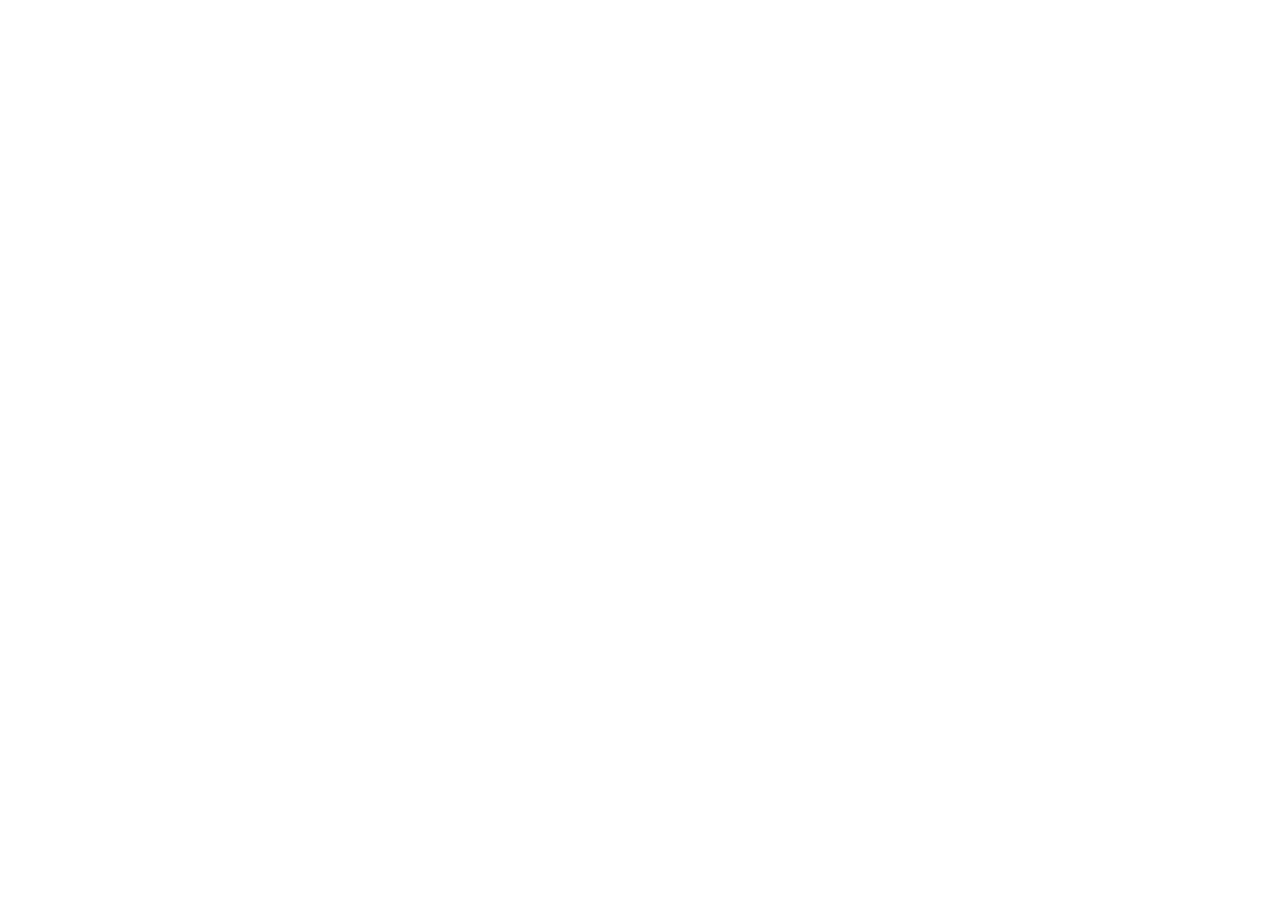
==== index.html @ 3ad52347 "first commit" ====
<!DOCTYPE html>
<html lang="en">
<head>
    <meta charset="UTF-8">
    <meta name="viewport" content="width=device-width, initial-scale=1.0">
    <title>Document</title>
    <script src="calculation.js defer"></script>
    <link rel="stylesheet" href="calculator.css">
</head>
<body>
    
</body>
</html>
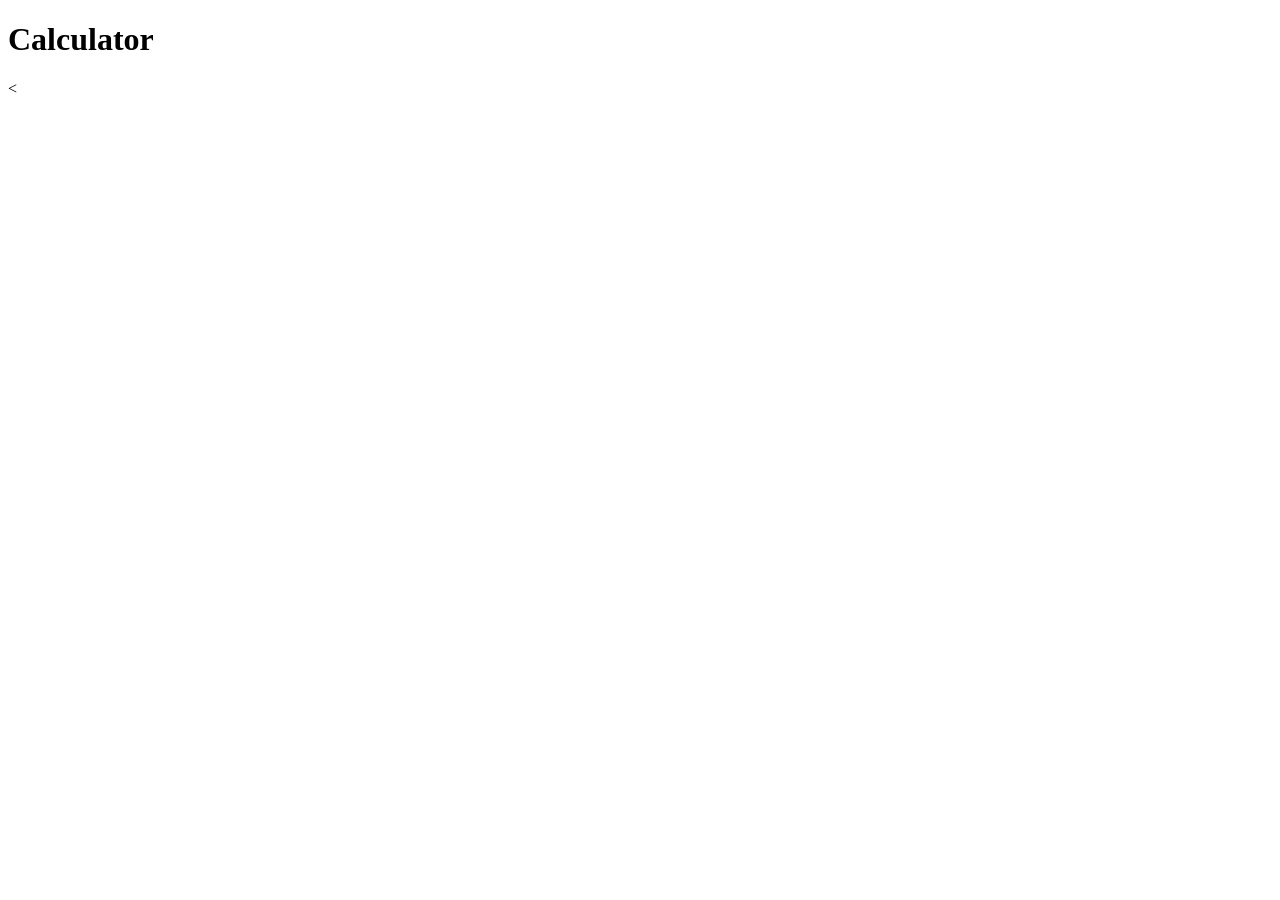
==== commit 2ab5ec6a: "created arrays for possible operators/numbers to pick from" ====
--- a/index.html
+++ b/index.html
@@ -5,10 +5,13 @@
     <meta charset="UTF-8">
     <meta name="viewport" content="width=device-width, initial-scale=1.0">
     <title>Document</title>
-    <script src="calculation.js defer"></script>
+    <script src="calculation.js" defer></script>
     <link rel="stylesheet" href="calculator.css">
 </head>
 <body>
-    
+    <div class = "header">
+        <h1>Calculator</h1>
+        <
+    </div>
 </body>
 </html>
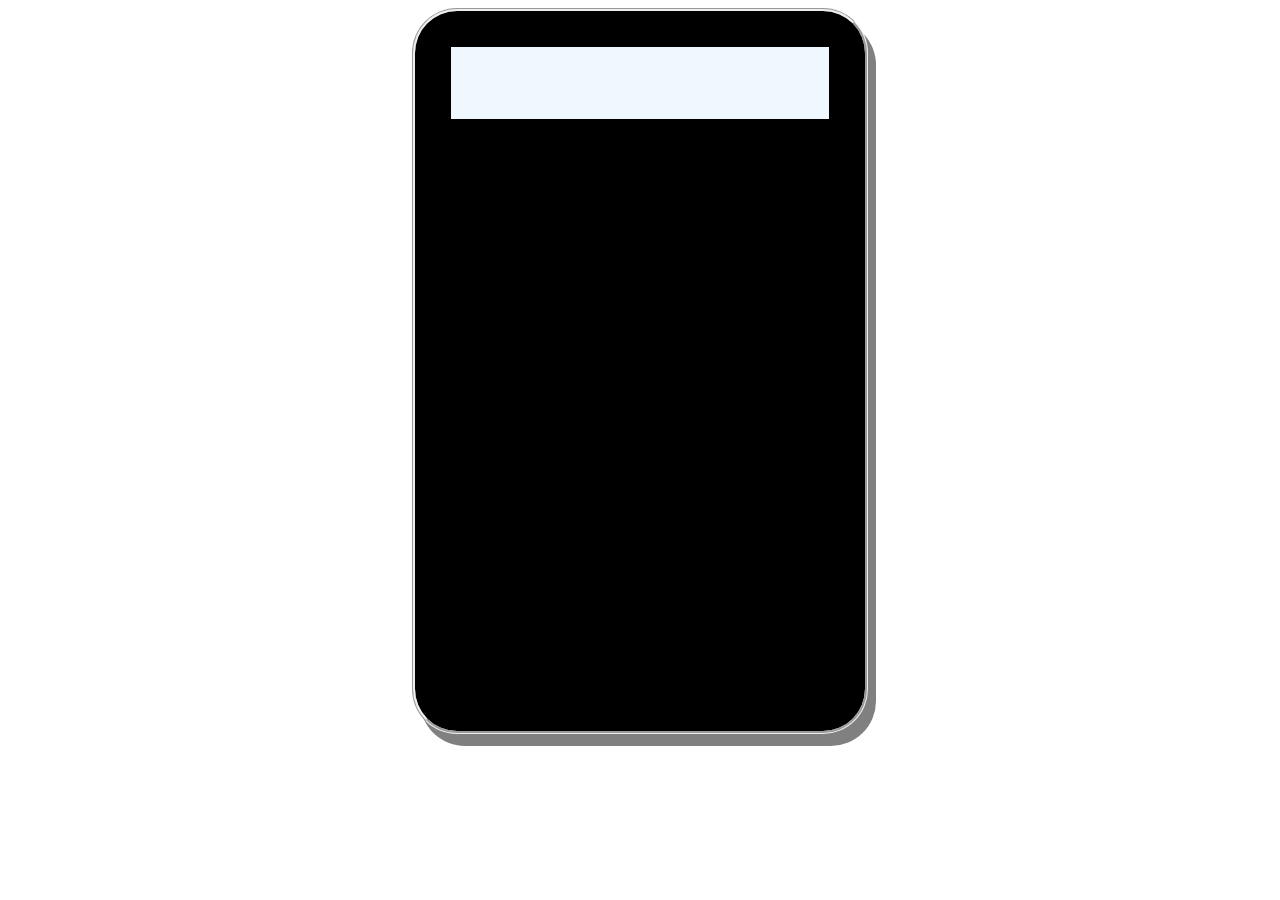
==== commit c8cb776e: "base calculator ui done" ====
--- a/index.html
+++ b/index.html
@@ -9,9 +9,11 @@
     <link rel="stylesheet" href="calculator.css">
 </head>
 <body>
-    <div class = "header">
-        <h1>Calculator</h1>
-        <
+    <div class = "calc">
+        <div class = "outputDisplay">
+            <p class = output></p>
+        </div>
     </div>
+
 </body>
 </html>
--- a/calculator.css
+++ b/calculator.css
@@ -0,0 +1,26 @@
+body {
+    display: flex;
+    justify-content: center;
+}
+.calc {
+    display: flex;
+    align-content: start;
+    justify-content: center;
+    box-shadow: 8px 12px gray;
+    background-color: black;
+    width: 50vh;
+    height: 80vh;
+    border-style: groove;
+    border-radius: 5vh;
+}
+
+.outputDisplay {
+    display: flex;
+    align-items: end;
+    justify-content: start;
+    background-color: aliceblue;
+    flex: auto;
+    height: 8vh;
+    width: 40vh;
+    margin: 4vh;
+}
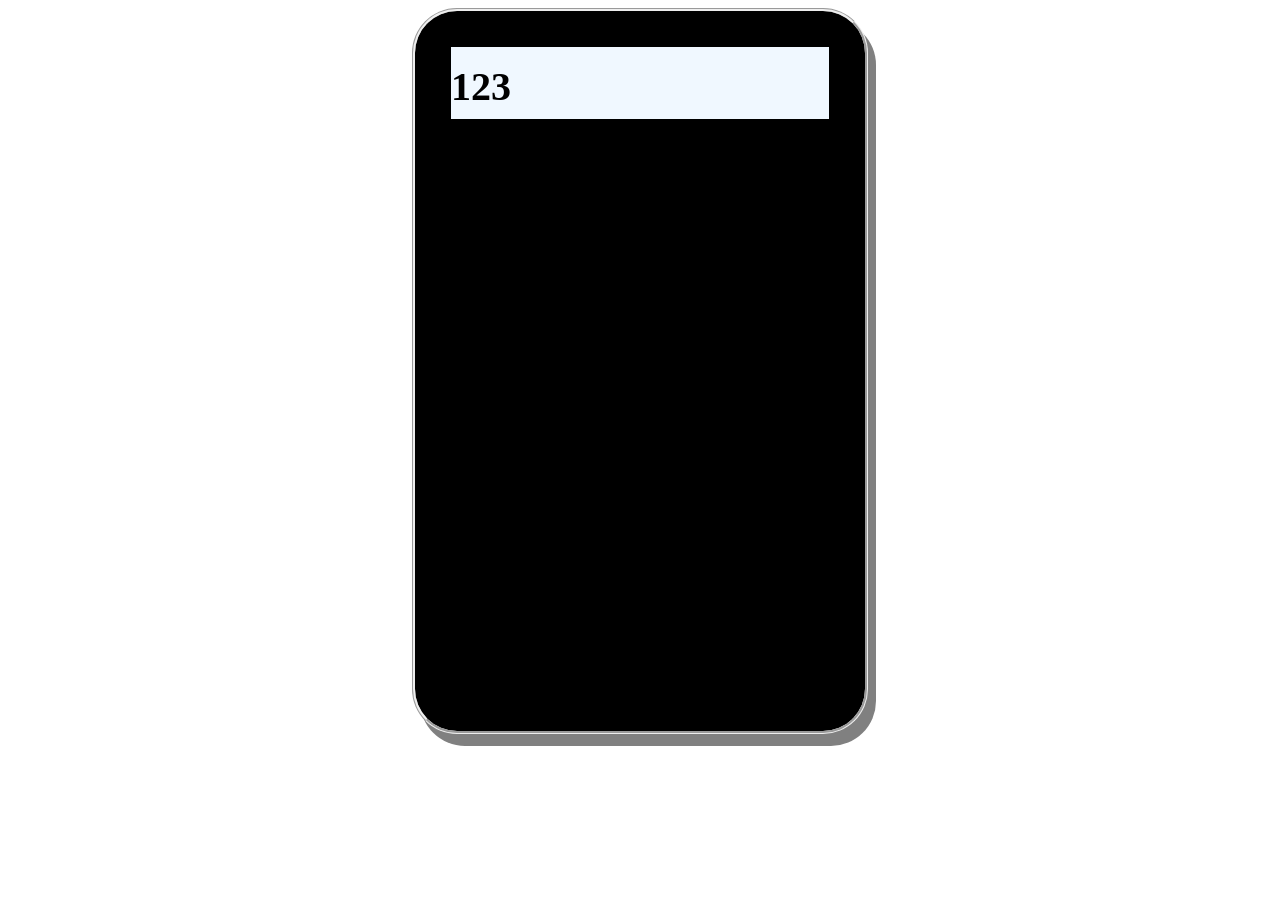
==== commit c326cdad: "Number display also now configured" ====
--- a/index.html
+++ b/index.html
@@ -11,7 +11,7 @@
 <body>
     <div class = "calc">
         <div class = "outputDisplay">
-            <p class = output></p>
+            <p class = output>123</p>
         </div>
     </div>
 
--- a/calculator.css
+++ b/calculator.css
@@ -23,4 +23,12 @@
     height: 8vh;
     width: 40vh;
     margin: 4vh;
+    flex-wrap: wrap;
 }
+
+.output {
+    text-decoration:dotted;
+    font-size: 40px;
+    font-weight: bold;
+    line-height: 0vh;
+}
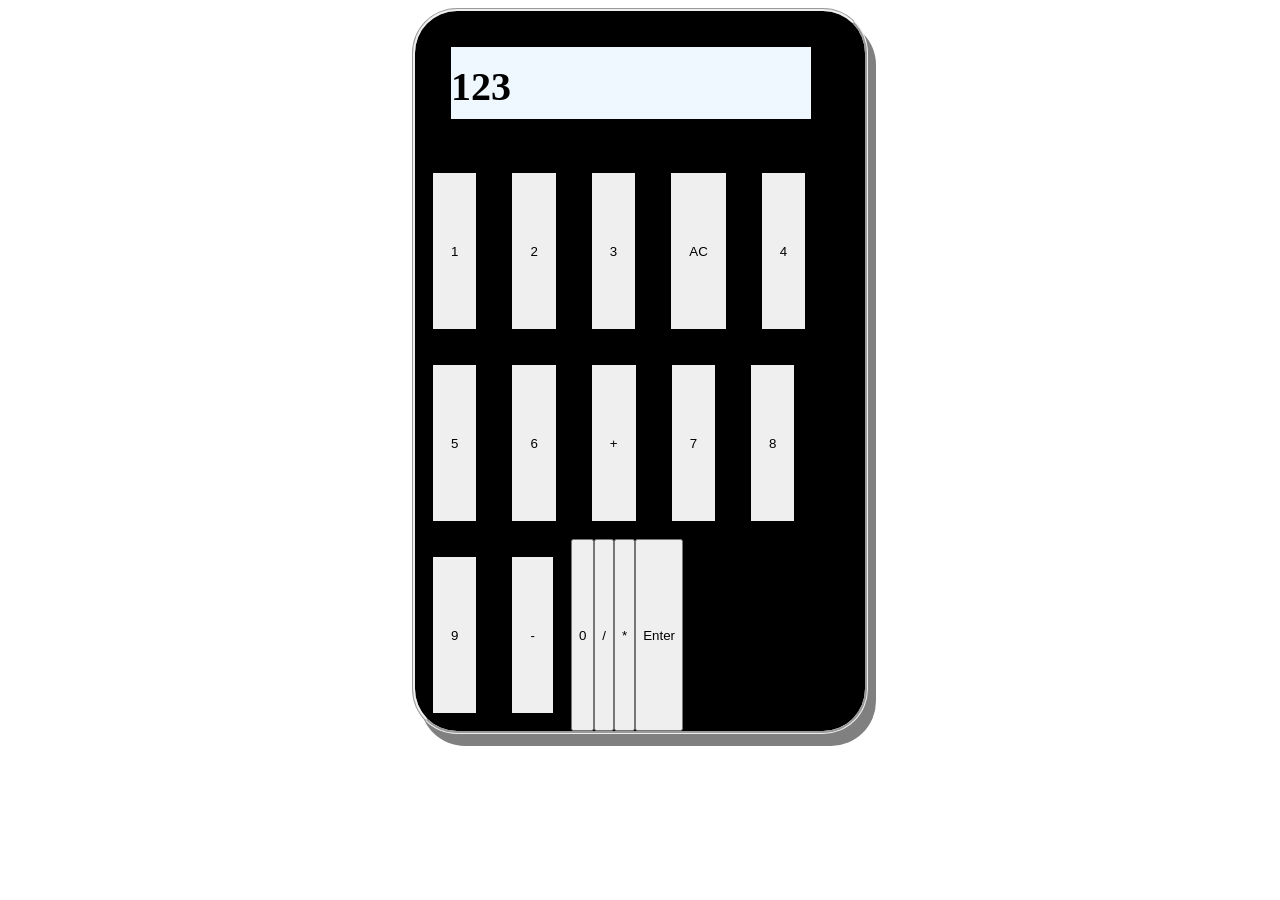
==== commit 2fca9912: "Started laying out + creating the buttons." ====
--- a/index.html
+++ b/index.html
@@ -13,7 +13,23 @@
         <div class = "outputDisplay">
             <p class = output>123</p>
         </div>
-    </div>
-
+        <div class = "buttonContainer"->
+        <button class = "buttons" id = "1">1</button>
+        <button class = "buttons" id = "2">2</button>
+        <button class = "buttons" id = "3">3</button>
+        <button class = "buttons" id = "AC">AC</button>
+        <button class = "buttons" id = "4">4</button>
+        <button class = "buttons" id = "5">5</button>
+        <button class = "buttons" id = "6">6</button>
+        <button class = "buttons" id = "+">+</button>
+        <button class = "buttons" id = "7">7</button>
+        <button class = "buttons" id = "8">8</button>
+        <button class = "buttons" id = "9">9</button>
+        <button class = "buttons" id = "-">-</button>
+        <button class = "buttonsBottom" id = "0">0</button>
+        <button class = "buttonsBottom" id = "/">/</button>
+        <button class = "buttonsBottom" id = "*">*</button>
+        <button class = "buttonsBottom" id = "Enter">Enter</button>
+        </div>
 </body>
 </html>
--- a/calculator.css
+++ b/calculator.css
@@ -4,14 +4,14 @@
 }
 .calc {
     display: flex;
-    align-content: start;
-    justify-content: center;
     box-shadow: 8px 12px gray;
     background-color: black;
     width: 50vh;
     height: 80vh;
     border-style: groove;
     border-radius: 5vh;
+    flex-direction: column;
+    flex-wrap:wrap;
 }
 
 .outputDisplay {
@@ -19,7 +19,6 @@
     align-items: end;
     justify-content: start;
     background-color: aliceblue;
-    flex: auto;
     height: 8vh;
     width: 40vh;
     margin: 4vh;
@@ -31,4 +30,16 @@
     font-size: 40px;
     font-weight: bold;
     line-height: 0vh;
+}
+
+.buttonContainer {
+    display: flex;
+    flex-wrap: wrap;
+    flex: auto;
+}
+
+.buttons {
+    padding: 2vh;
+    margin: 2vh;
+    border: 1vh;
 }
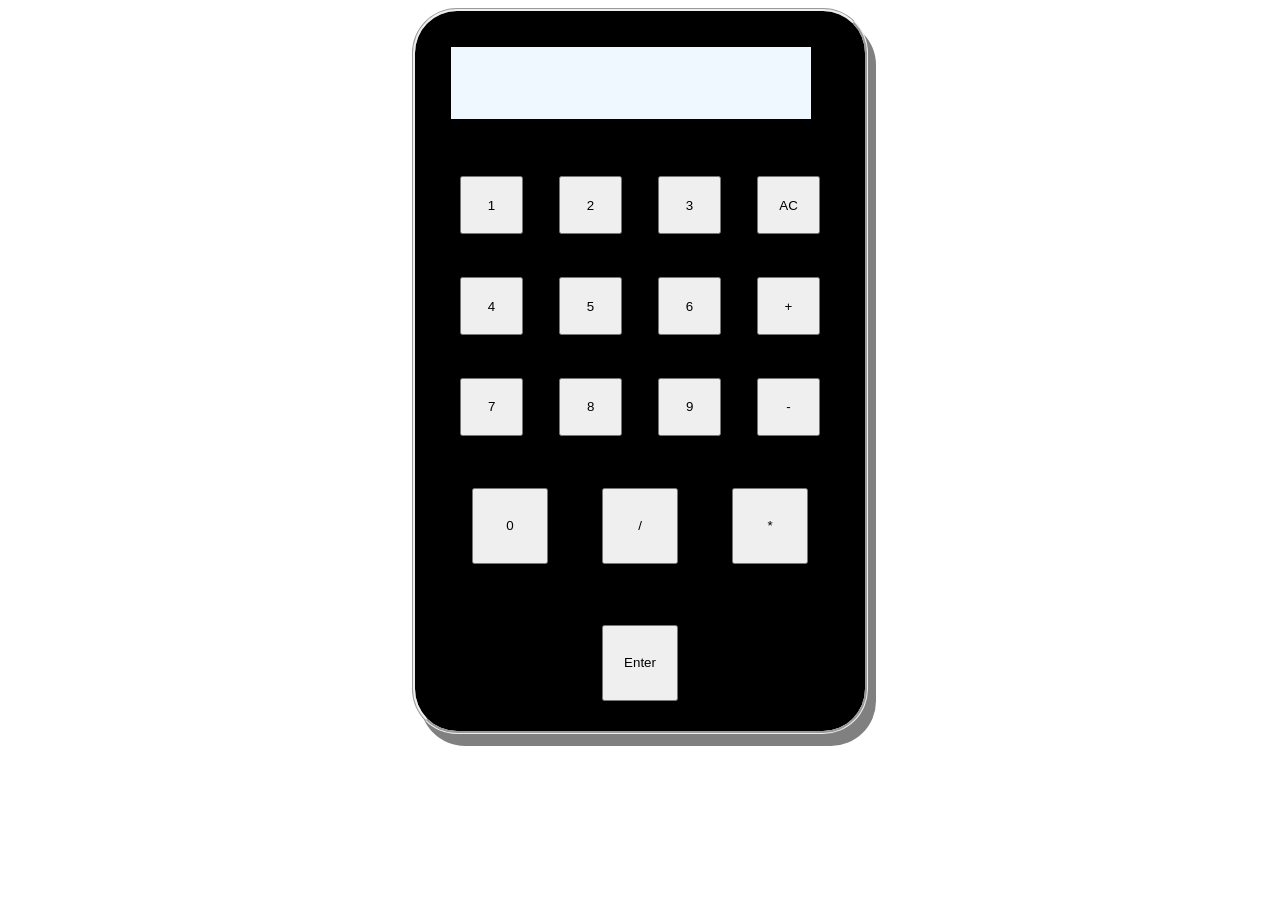
==== commit 1196cdcb: "Numbers now show up when pressed on the UI" ====
--- a/index.html
+++ b/index.html
@@ -11,7 +11,7 @@
 <body>
     <div class = "calc">
         <div class = "outputDisplay">
-            <p class = output>123</p>
+            <p class = output></p>
         </div>
         <div class = "buttonContainer"->
         <button class = "buttons" id = "1">1</button>
--- a/calculator.css
+++ b/calculator.css
@@ -36,10 +36,26 @@
     display: flex;
     flex-wrap: wrap;
     flex: auto;
+    align-items:center ;
+    justify-content: center;
 }
 
 .buttons {
-    padding: 2vh;
+    display: flex;
+    padding: 3vh;
     margin: 2vh;
-    border: 1vh;
+    max-height: 3vh;
+    max-width: 7vh;
+    justify-content: center;
+    align-items: center;
+}
+
+.buttonsBottom {
+    display: flex;
+    padding: 4vh;
+    margin: 3vh;
+    max-height: 3vh;
+    max-width: 8vh;
+    justify-content: center;
+    align-items: center;
 }
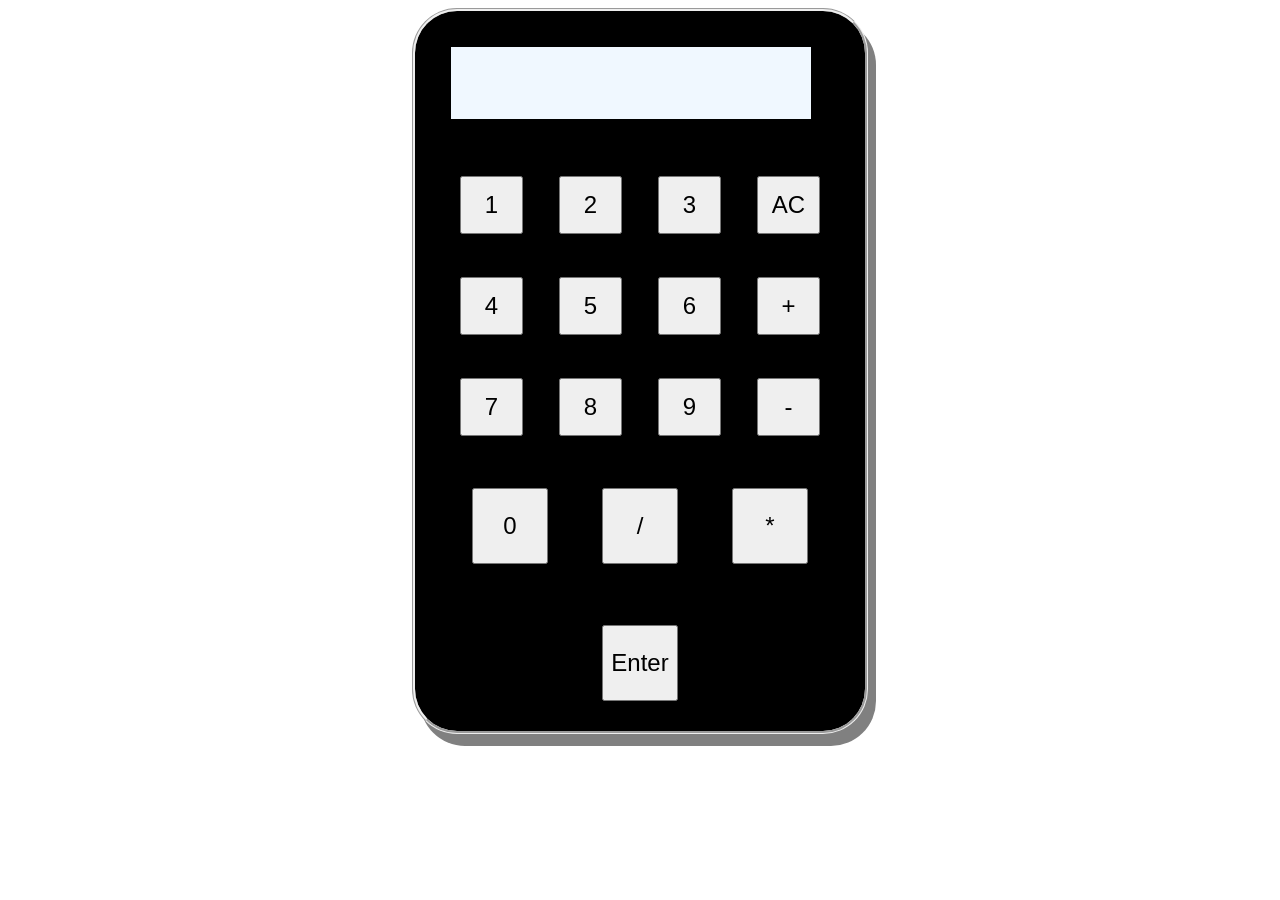
==== commit b510e6ef: "fixed some typos ..+ added pointer on hover." ====
--- a/index.html
+++ b/index.html
@@ -11,13 +11,13 @@
 <body>
     <div class = "calc">
         <div class = "outputDisplay">
-            <p class = output></p>
+            <p class = "output"></p>
         </div>
-        <div class = "buttonContainer"->
+        <div class = "buttonContainer">
         <button class = "buttons" id = "1">1</button>
         <button class = "buttons" id = "2">2</button>
         <button class = "buttons" id = "3">3</button>
-        <button class = "buttons" id = "AC">AC</button>
+        <button class = "buttons ClearAll">AC</button>
         <button class = "buttons" id = "4">4</button>
         <button class = "buttons" id = "5">5</button>
         <button class = "buttons" id = "6">6</button>
@@ -25,11 +25,11 @@
         <button class = "buttons" id = "7">7</button>
         <button class = "buttons" id = "8">8</button>
         <button class = "buttons" id = "9">9</button>
-        <button class = "buttons" id = "-">-</button>
-        <button class = "buttonsBottom" id = "0">0</button>
-        <button class = "buttonsBottom" id = "/">/</button>
-        <button class = "buttonsBottom" id = "*">*</button>
-        <button class = "buttonsBottom" id = "Enter">Enter</button>
+        <button class = "buttons Clear" id = "-">-</button>
+        <button class = "buttons buttonsBottom" id = "0">0</button>
+        <button class = "buttons buttonsBottom Clear" id = "/">/</button>
+        <button class = "buttons buttonsBottom Clear" id = "*">*</button>
+        <button class = "buttons buttonsBottom Enter">Enter</button>
         </div>
 </body>
 </html>
--- a/calculator.css
+++ b/calculator.css
@@ -48,6 +48,8 @@
     max-width: 7vh;
     justify-content: center;
     align-items: center;
+    font-size: 1.5rem;
+    cursor: pointer;
 }
 
 .buttonsBottom {
@@ -58,4 +60,5 @@
     max-width: 8vh;
     justify-content: center;
     align-items: center;
+    cursor: pointer;
 }
